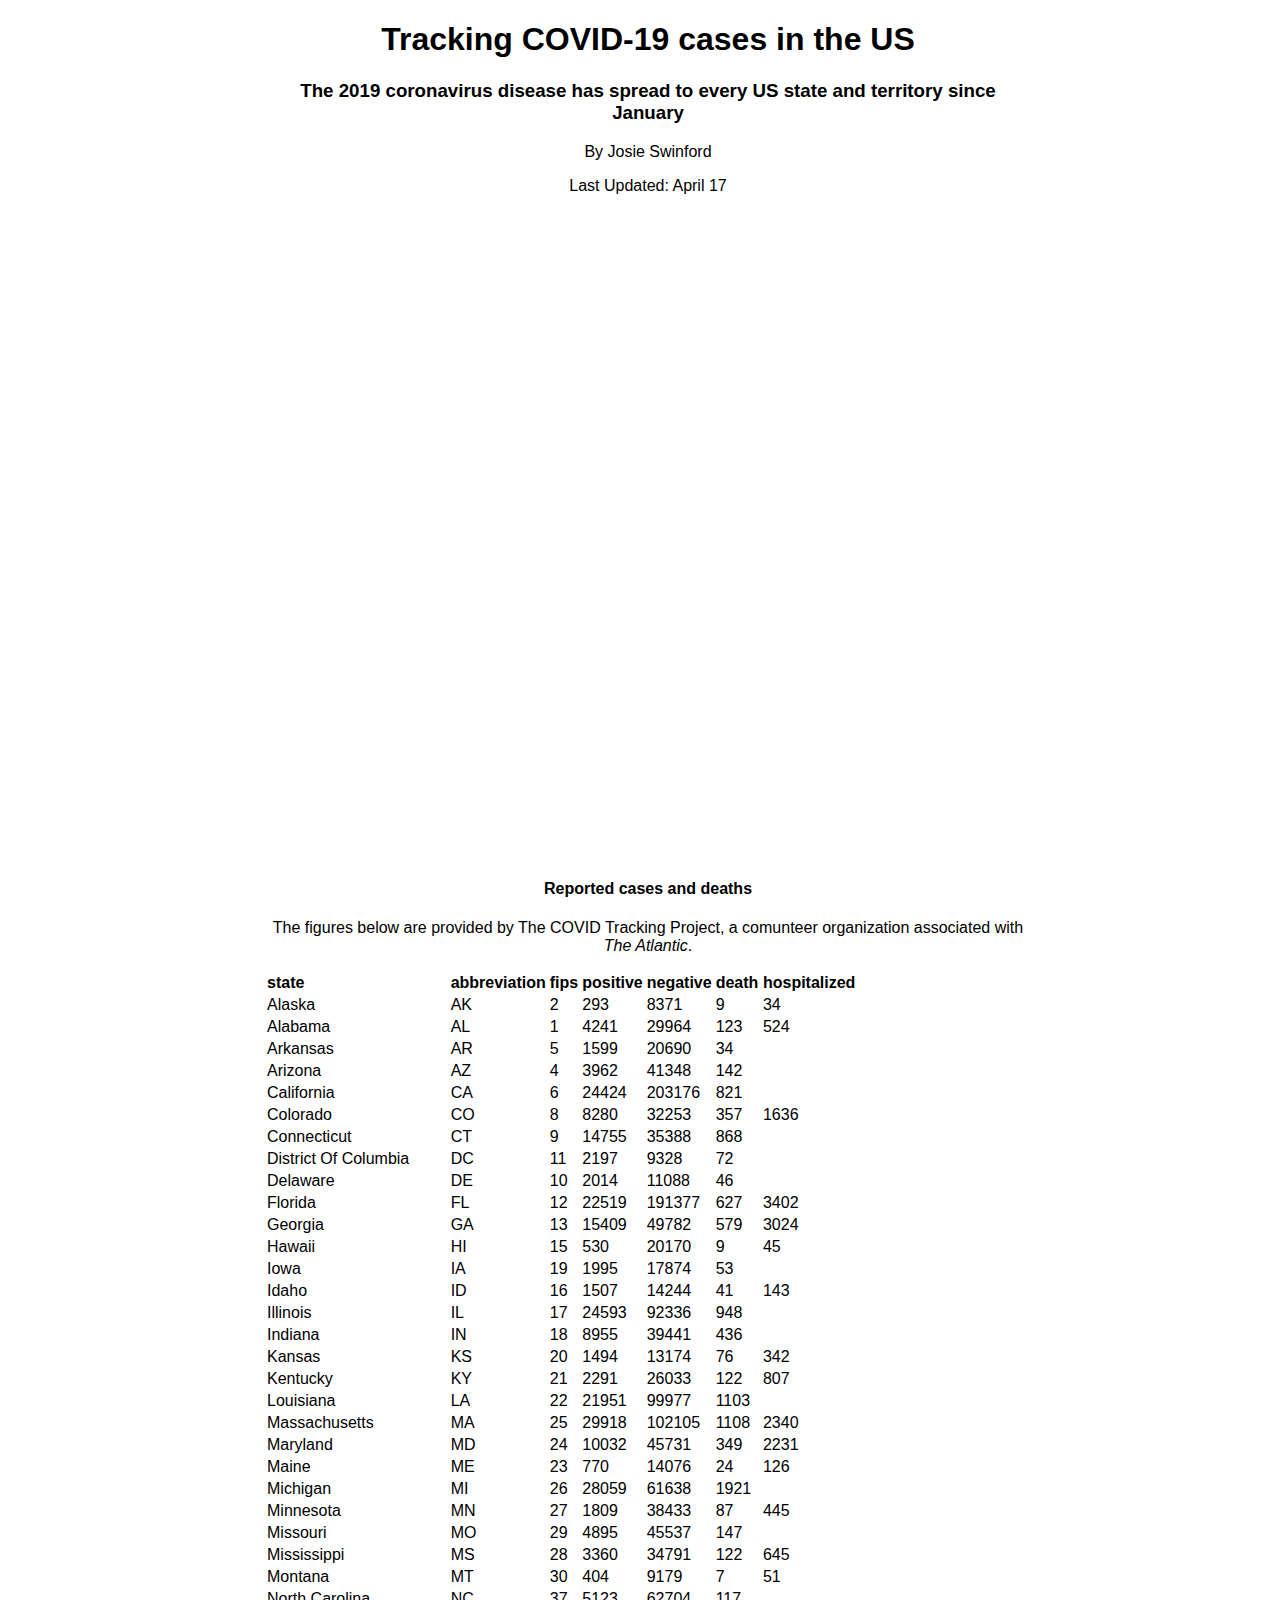
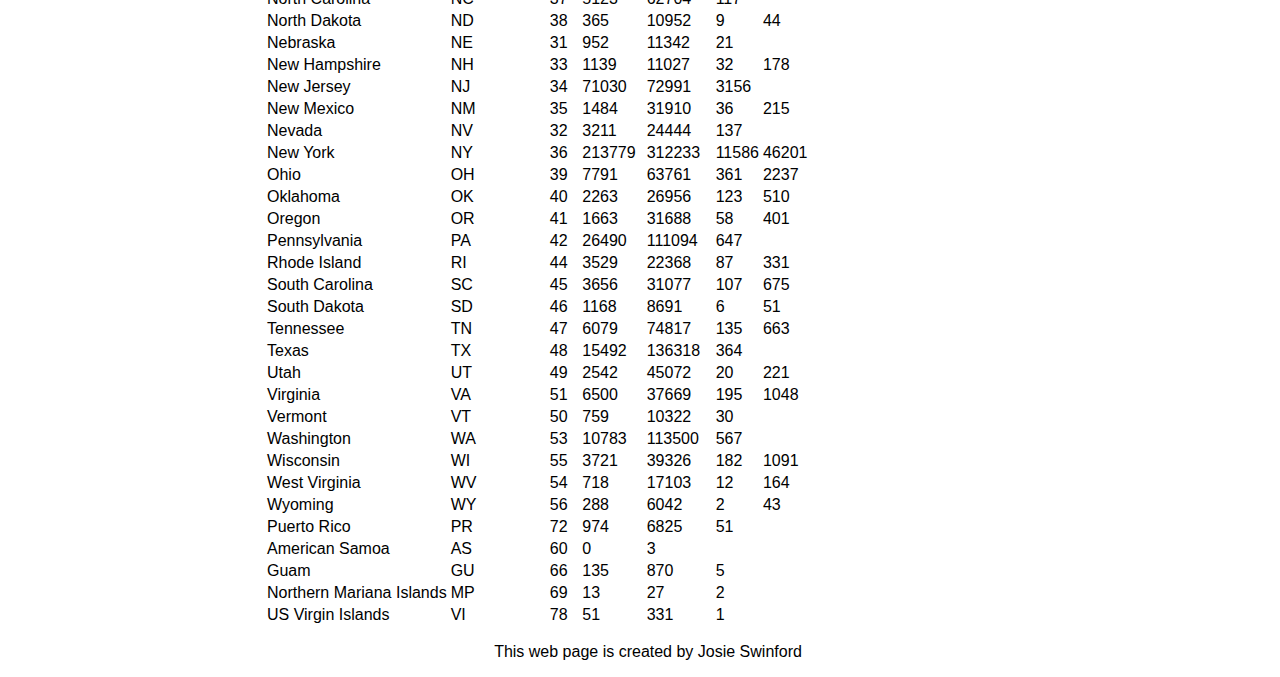
==== index.html @ c9fd0307 "Rename table.html to index.html" ====
<!DOCTYPE html>
<html lang="en">
<head>
   
    <meta charset="UTF-8">
    <meta name="viewport" content="width=device-width, initial-scale=1.0">
    <title>MC196 Project 2</title>
    <link rel="stylesheet" href="table.css">
    
    <script
  src="https://code.jquery.com/jquery-3.5.0.min.js"
  integrity="sha256-xNzN2a4ltkB44Mc/Jz3pT4iU1cmeR0FkXs4pru/JxaQ="
  crossorigin="anonymous"></script>
  <script type="text/javascript" src="https://cdn.datatables.net/v/dt/dt-1.10.20/datatables.min.js"></script>
  <link rel="stylesheet" type="text/css" href="https://cdn.datatables.net/v/dt/dt-1.10.20/datatables.min.css"/>
 <script src="https://code.highcharts.com/highcharts.js"></script>
<script src="https://code.highcharts.com/highcharts-more.js"></script>
<script src="https://code.highcharts.com/modules/dumbbell.js"></script>
<script src="https://code.highcharts.com/modules/lollipop.js"></script>
 

    <script src="main.js"></script>
</head>
<body>
    <h1>Tracking COVID-19 cases in the US</h1>
    <h3>The 2019 coronavirus disease has spread to every US state and territory since January</h3>
    <p>By Josie Swinford</p>
    <p>Last Updated: April 17</p>
    <br>
    <div id="chart"></div>
    <div class="container">
        <h4>Reported cases and deaths</h4>
        <p>The figures below are provided by <a herf="https://covidtracking.com/about-project">The COVID Tracking Project</a>, a comunteer organization associated with <em>The Atlantic</em>.</p>
        <table id="dt-table" style="text-align: left;">
            <thead>
                <tr>
                    <th>state</th>
                    <th>abbreviation</th>
                    <th>fips</th>
                    <th>positive</th>
                    <th>negative</th>
                    <th>death</th>
                    <th>hospitalized</th>
                </tr>
            </thead>
            <tbody>
                <tr>
                    <td>Alaska</td>
                    <td>AK</td>
                    <td>2</td>
                    <td>293</td>
                    <td>8371</td>
                    <td>9</td>
                    <td>34</td>
                </tr>
                <tr>
                    <td>Alabama</td>
                    <td>AL</td>
                    <td>1</td>
                    <td>4241</td>
                    <td>29964</td>
                    <td>123</td>
                    <td>524</td>
                </tr>
                <tr>
                    <td>Arkansas</td>
                    <td>AR</td>
                    <td>5</td>
                    <td>1599</td>
                    <td>20690</td>
                    <td>34</td>
                    <td></td>
                </tr>
                <tr>
                    <td>Arizona</td>
                    <td>AZ</td>
                    <td>4</td>
                    <td>3962</td>
                    <td>41348</td>
                    <td>142</td>
                    <td></td>
                </tr>
                <tr>
                    <td>California</td>
                    <td>CA</td>
                    <td>6</td>
                    <td>24424</td>
                    <td>203176</td>
                    <td>821</td>
                    <td></td>
                </tr>
                <tr>
                    <td>Colorado</td>
                    <td>CO</td>
                    <td>8</td>
                    <td>8280</td>
                    <td>32253</td>
                    <td>357</td>
                    <td>1636</td>
                </tr>
                <tr>
                    <td>Connecticut</td>
                    <td>CT</td>
                    <td>9</td>
                    <td>14755</td>
                    <td>35388</td>
                    <td>868</td>
                    <td></td>
                </tr>
                <tr>
                    <td>District Of Columbia</td>
                    <td>DC</td>
                    <td>11</td>
                    <td>2197</td>
                    <td>9328</td>
                    <td>72</td>
                    <td></td>
                </tr>
                <tr>
                    <td>Delaware</td>
                    <td>DE</td>
                    <td>10</td>
                    <td>2014</td>
                    <td>11088</td>
                    <td>46</td>
                    <td></td>
                </tr>
                <tr>
                    <td>Florida</td>
                    <td>FL</td>
                    <td>12</td>
                    <td>22519</td>
                    <td>191377</td>
                    <td>627</td>
                    <td>3402</td>
                </tr>
                <tr>
                    <td>Georgia</td>
                    <td>GA</td>
                    <td>13</td>
                    <td>15409</td>
                    <td>49782</td>
                    <td>579</td>
                    <td>3024</td>
                </tr>
                <tr>
                    <td>Hawaii</td>
                    <td>HI</td>
                    <td>15</td>
                    <td>530</td>
                    <td>20170</td>
                    <td>9</td>
                    <td>45</td>
                </tr>
                <tr>
                    <td>Iowa</td>
                    <td>IA</td>
                    <td>19</td>
                    <td>1995</td>
                    <td>17874</td>
                    <td>53</td>
                    <td></td>
                </tr>
                <tr>
                    <td>Idaho</td>
                    <td>ID</td>
                    <td>16</td>
                    <td>1507</td>
                    <td>14244</td>
                    <td>41</td>
                    <td>143</td>
                </tr>
                <tr>
                    <td>Illinois</td>
                    <td>IL</td>
                    <td>17</td>
                    <td>24593</td>
                    <td>92336</td>
                    <td>948</td>
                    <td></td>
                </tr>
                <tr>
                    <td>Indiana</td>
                    <td>IN</td>
                    <td>18</td>
                    <td>8955</td>
                    <td>39441</td>
                    <td>436</td>
                    <td></td>
                </tr>
                <tr>
                    <td>Kansas</td>
                    <td>KS</td>
                    <td>20</td>
                    <td>1494</td>
                    <td>13174</td>
                    <td>76</td>
                    <td>342</td>
                </tr>
                <tr>
                    <td>Kentucky</td>
                    <td>KY</td>
                    <td>21</td>
                    <td>2291</td>
                    <td>26033</td>
                    <td>122</td>
                    <td>807</td>
                </tr>
                <tr>
                    <td>Louisiana</td>
                    <td>LA</td>
                    <td>22</td>
                    <td>21951</td>
                    <td>99977</td>
                    <td>1103</td>
                    <td></td>
                </tr>
                <tr>
                    <td>Massachusetts</td>
                    <td>MA</td>
                    <td>25</td>
                    <td>29918</td>
                    <td>102105</td>
                    <td>1108</td>
                    <td>2340</td>
                </tr>
                <tr>
                    <td>Maryland</td>
                    <td>MD</td>
                    <td>24</td>
                    <td>10032</td>
                    <td>45731</td>
                    <td>349</td>
                    <td>2231</td>
                </tr>
                <tr>
                    <td>Maine</td>
                    <td>ME</td>
                    <td>23</td>
                    <td>770</td>
                    <td>14076</td>
                    <td>24</td>
                    <td>126</td>
                </tr>
                <tr>
                    <td>Michigan</td>
                    <td>MI</td>
                    <td>26</td>
                    <td>28059</td>
                    <td>61638</td>
                    <td>1921</td>
                    <td></td>
                </tr>
                <tr>
                    <td>Minnesota</td>
                    <td>MN</td>
                    <td>27</td>
                    <td>1809</td>
                    <td>38433</td>
                    <td>87</td>
                    <td>445</td>
                </tr>
                <tr>
                    <td>Missouri</td>
                    <td>MO</td>
                    <td>29</td>
                    <td>4895</td>
                    <td>45537</td>
                    <td>147</td>
                    <td></td>
                </tr>
                <tr>
                    <td>Mississippi</td>
                    <td>MS</td>
                    <td>28</td>
                    <td>3360</td>
                    <td>34791</td>
                    <td>122</td>
                    <td>645</td>
                </tr>
                <tr>
                    <td>Montana</td>
                    <td>MT</td>
                    <td>30</td>
                    <td>404</td>
                    <td>9179</td>
                    <td>7</td>
                    <td>51</td>
                </tr>
                <tr>
                    <td>North Carolina</td>
                    <td>NC</td>
                    <td>37</td>
                    <td>5123</td>
                    <td>62704</td>
                    <td>117</td>
                    <td></td>
                </tr>
                <tr>
                    <td>North Dakota</td>
                    <td>ND</td>
                    <td>38</td>
                    <td>365</td>
                    <td>10952</td>
                    <td>9</td>
                    <td>44</td>
                </tr>
                <tr>
                    <td>Nebraska</td>
                    <td>NE</td>
                    <td>31</td>
                    <td>952</td>
                    <td>11342</td>
                    <td>21</td>
                    <td></td>
                </tr>
                <tr>
                    <td>New Hampshire</td>
                    <td>NH</td>
                    <td>33</td>
                    <td>1139</td>
                    <td>11027</td>
                    <td>32</td>
                    <td>178</td>
                </tr>
                <tr>
                    <td>New Jersey</td>
                    <td>NJ</td>
                    <td>34</td>
                    <td>71030</td>
                    <td>72991</td>
                    <td>3156</td>
                    <td></td>
                </tr>
                <tr>
                    <td>New Mexico</td>
                    <td>NM</td>
                    <td>35</td>
                    <td>1484</td>
                    <td>31910</td>
                    <td>36</td>
                    <td>215</td>
                </tr>
                <tr>
                    <td>Nevada</td>
                    <td>NV</td>
                    <td>32</td>
                    <td>3211</td>
                    <td>24444</td>
                    <td>137</td>
                    <td></td>
                </tr>
                <tr>
                    <td>New York</td>
                    <td>NY</td>
                    <td>36</td>
                    <td>213779</td>
                    <td>312233</td>
                    <td>11586</td>
                    <td>46201</td>
                </tr>
                <tr>
                    <td>Ohio</td>
                    <td>OH</td>
                    <td>39</td>
                    <td>7791</td>
                    <td>63761</td>
                    <td>361</td>
                    <td>2237</td>
                </tr>
                <tr>
                    <td>Oklahoma</td>
                    <td>OK</td>
                    <td>40</td>
                    <td>2263</td>
                    <td>26956</td>
                    <td>123</td>
                    <td>510</td>
                </tr>
                <tr>
                    <td>Oregon</td>
                    <td>OR</td>
                    <td>41</td>
                    <td>1663</td>
                    <td>31688</td>
                    <td>58</td>
                    <td>401</td>
                </tr>
                <tr>
                    <td>Pennsylvania</td>
                    <td>PA</td>
                    <td>42</td>
                    <td>26490</td>
                    <td>111094</td>
                    <td>647</td>
                    <td></td>
                </tr>
                <tr>
                    <td>Rhode Island</td>
                    <td>RI</td>
                    <td>44</td>
                    <td>3529</td>
                    <td>22368</td>
                    <td>87</td>
                    <td>331</td>
                </tr>
                <tr>
                    <td>South Carolina</td>
                    <td>SC</td>
                    <td>45</td>
                    <td>3656</td>
                    <td>31077</td>
                    <td>107</td>
                    <td>675</td>
                </tr>
                <tr>
                    <td>South Dakota</td>
                    <td>SD</td>
                    <td>46</td>
                    <td>1168</td>
                    <td>8691</td>
                    <td>6</td>
                    <td>51</td>
                </tr>
                <tr>
                    <td>Tennessee</td>
                    <td>TN</td>
                    <td>47</td>
                    <td>6079</td>
                    <td>74817</td>
                    <td>135</td>
                    <td>663</td>
                </tr>
                <tr>
                    <td>Texas</td>
                    <td>TX</td>
                    <td>48</td>
                    <td>15492</td>
                    <td>136318</td>
                    <td>364</td>
                    <td></td>
                </tr>
                <tr>
                    <td>Utah</td>
                    <td>UT</td>
                    <td>49</td>
                    <td>2542</td>
                    <td>45072</td>
                    <td>20</td>
                    <td>221</td>
                </tr>
                <tr>
                    <td>Virginia</td>
                    <td>VA</td>
                    <td>51</td>
                    <td>6500</td>
                    <td>37669</td>
                    <td>195</td>
                    <td>1048</td>
                </tr>
                <tr>
                    <td>Vermont</td>
                    <td>VT</td>
                    <td>50</td>
                    <td>759</td>
                    <td>10322</td>
                    <td>30</td>
                    <td></td>
                </tr>
                <tr>
                    <td>Washington</td>
                    <td>WA</td>
                    <td>53</td>
                    <td>10783</td>
                    <td>113500</td>
                    <td>567</td>
                    <td></td>
                </tr>
                <tr>
                    <td>Wisconsin</td>
                    <td>WI</td>
                    <td>55</td>
                    <td>3721</td>
                    <td>39326</td>
                    <td>182</td>
                    <td>1091</td>
                </tr>
                <tr>
                    <td>West Virginia</td>
                    <td>WV</td>
                    <td>54</td>
                    <td>718</td>
                    <td>17103</td>
                    <td>12</td>
                    <td>164</td>
                </tr>
                <tr>
                    <td>Wyoming</td>
                    <td>WY</td>
                    <td>56</td>
                    <td>288</td>
                    <td>6042</td>
                    <td>2</td>
                    <td>43</td>
                </tr>
                <tr>
                    <td>Puerto Rico</td>
                    <td>PR</td>
                    <td>72</td>
                    <td>974</td>
                    <td>6825</td>
                    <td>51</td>
                    <td></td>
                </tr>
                <tr>
                    <td>American Samoa</td>
                    <td>AS</td>
                    <td>60</td>
                    <td>0</td>
                    <td>3</td>
                    <td></td>
                    <td></td>
                </tr>
                <tr>
                    <td>Guam</td>
                    <td>GU</td>
                    <td>66</td>
                    <td>135</td>
                    <td>870</td>
                    <td>5</td>
                    <td></td>
                </tr>
                <tr>
                    <td>Northern Mariana Islands</td>
                    <td>MP</td>
                    <td>69</td>
                    <td>13</td>
                    <td>27</td>
                    <td>2</td>
                    <td></td>
                </tr>
                <tr>
                    <td>US Virgin Islands</td>
                    <td>VI</td>
                    <td>78</td>
                    <td>51</td>
                    <td>331</td>
                    <td>1</td>
                    <td></td>
                </tr>
            </tbody>
        </table>
    </div>
    <footer>
        <p>This web page is created by Josie Swinford</p>
    </footer>
</body>
</html>
---- table.css ----
body {
    width: 60%;
    padding: 0 20%;
    text-align: center;
    font-family: sans-serif;
    }
    
    #chart {
    height:70vh;
    }
    
    .container {
    text-align: center;
    }
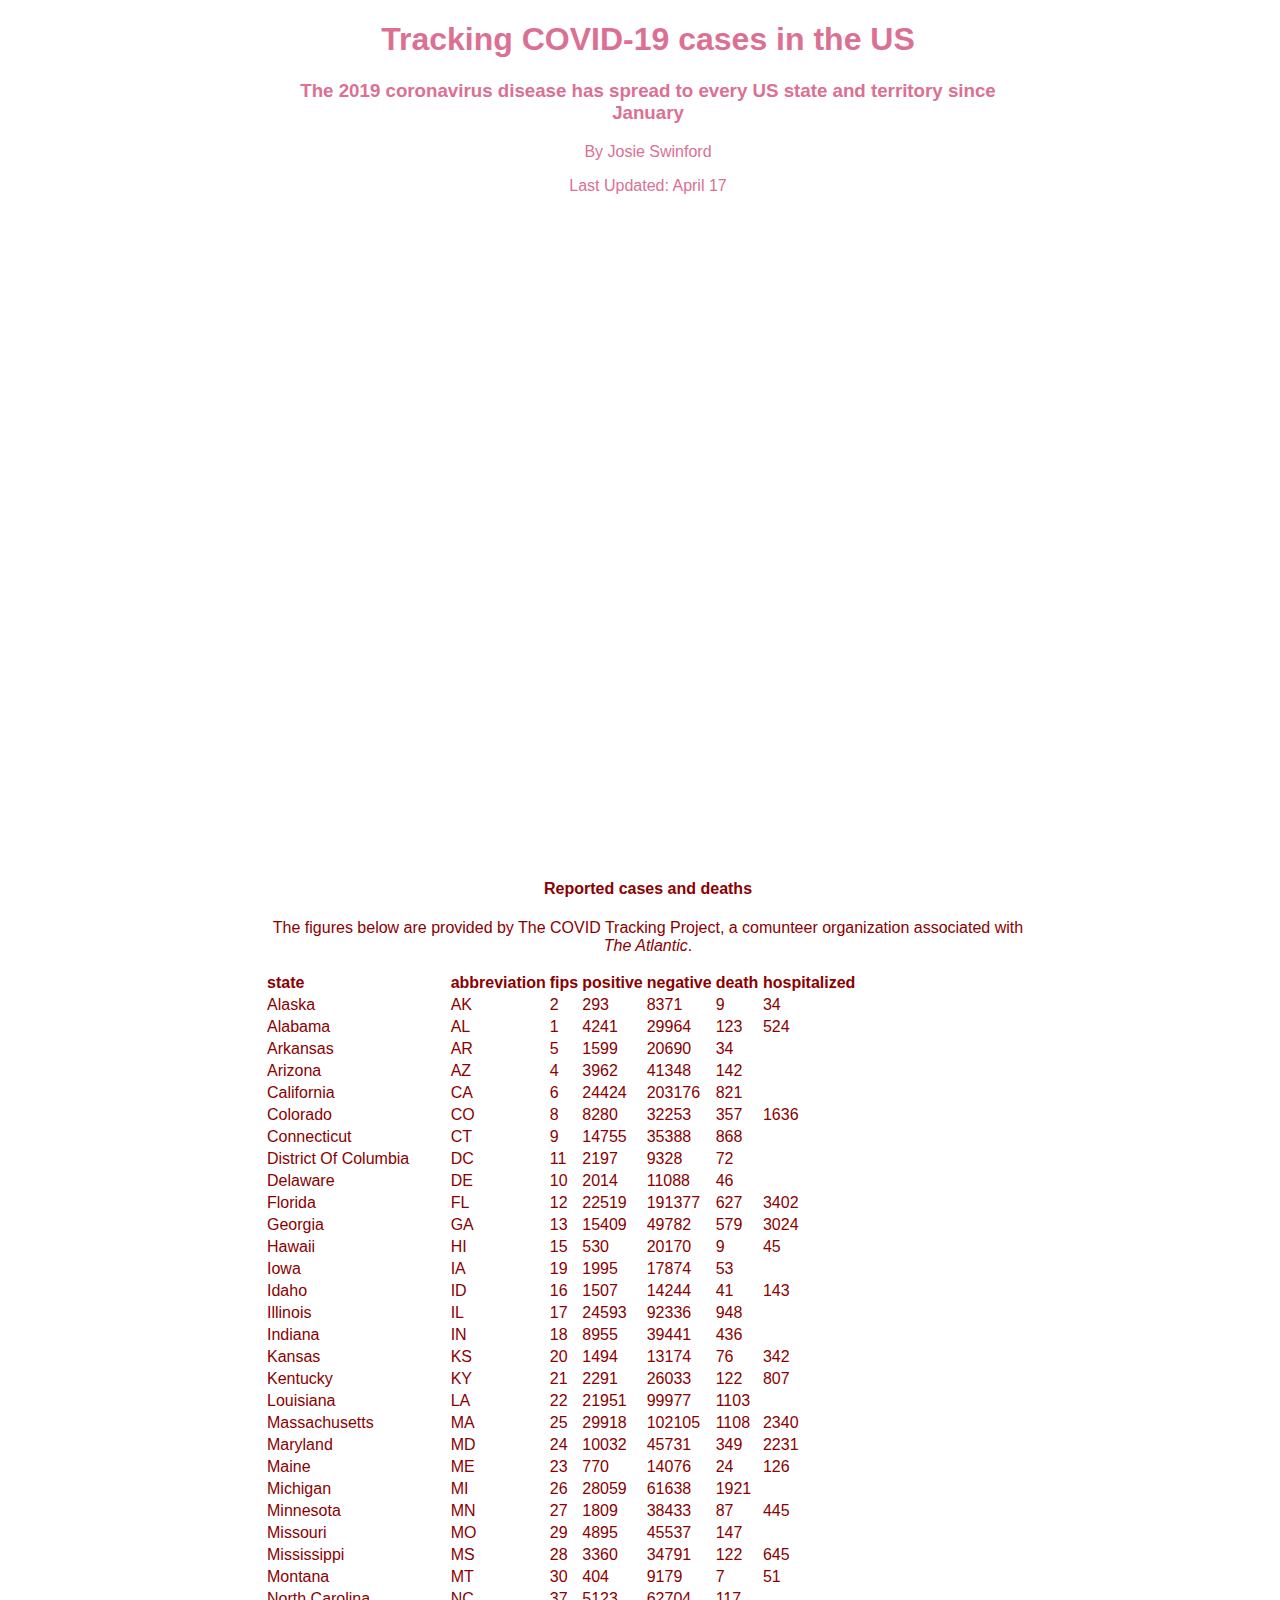
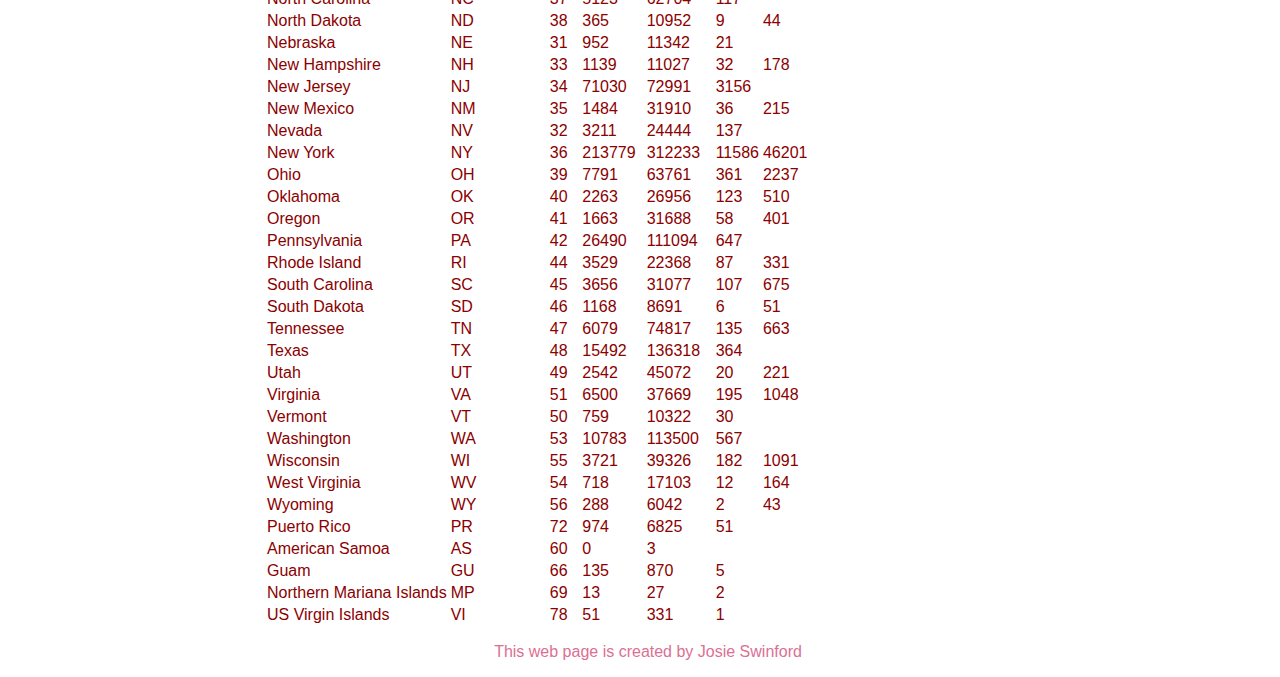
==== commit d32b0473: "Update index.html" ====
--- a/index.html
+++ b/index.html
@@ -7,6 +7,8 @@
     <title>MC196 Project 2</title>
     <link rel="stylesheet" href="table.css">
     
+   <link href="https://fonts.googleapis.com/css2?family=Playfair+Display&display=swap" rel="stylesheet">
+   
     <script
   src="https://code.jquery.com/jquery-3.5.0.min.js"
   integrity="sha256-xNzN2a4ltkB44Mc/Jz3pT4iU1cmeR0FkXs4pru/JxaQ="
--- a/table.css
+++ b/table.css
@@ -2,13 +2,15 @@
     width: 60%;
     padding: 0 20%;
     text-align: center;
-    font-family: sans-serif;
+    font-family: Arial, Helvetica, sans-serif; 
+    color: palevioletred; 
     }
     
     #chart {
-    height:70vh;
+    height:70vh; 
     }
     
     .container {
     text-align: center;
+    color: darkred; 
     }